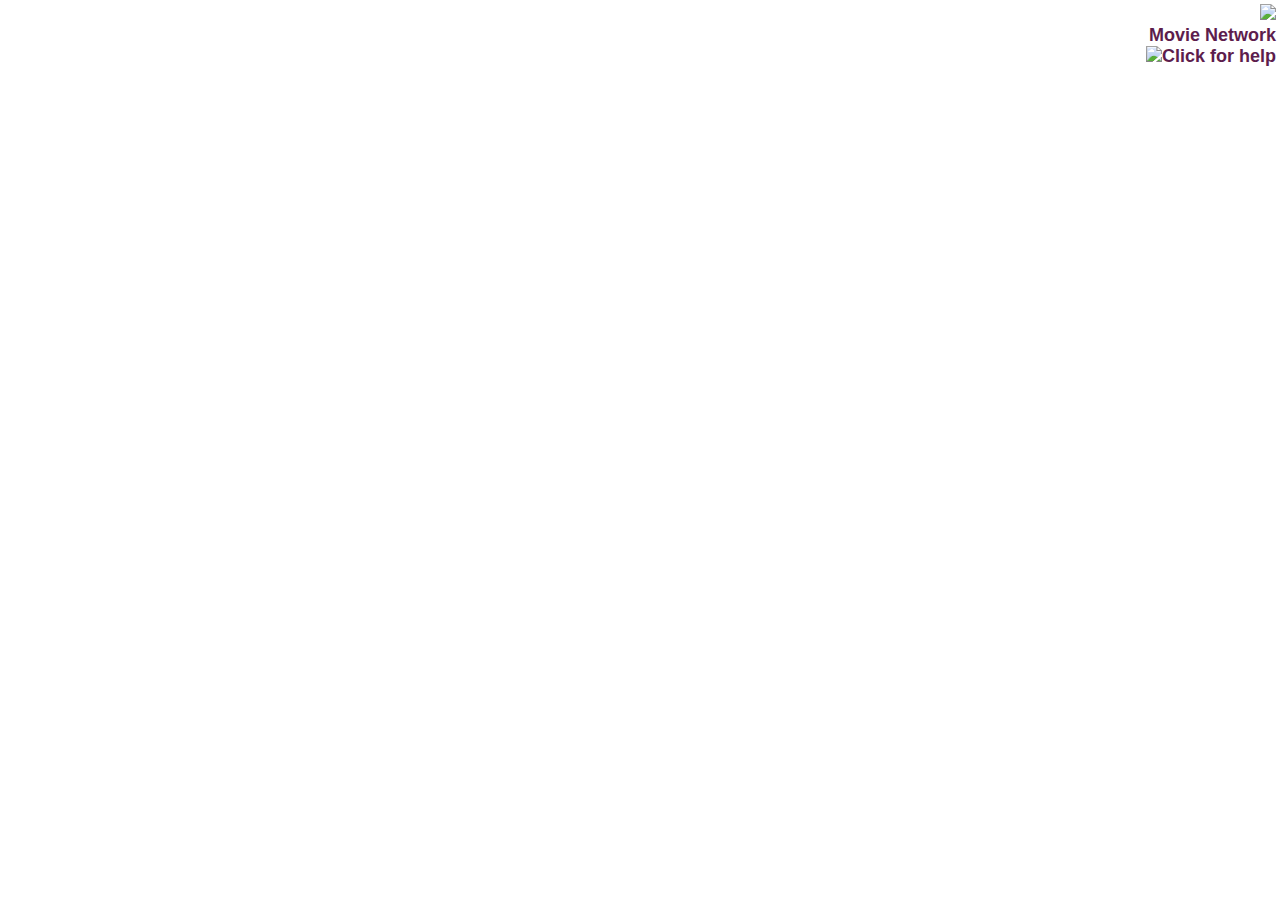
==== movie-network.html @ b5fa2d39 "Code refactoring; node highlighting" ====
<!DOCTYPE html>
<html>
<head>
    <meta charset="utf-8">
    <title>PopCha! Movie Network</title>
    <link rel="stylesheet" href="movie-network.css"/>
     <link rel="shortcut icon" href="img/popcha.ico" type="image/x-icon">

 <link rel=favicon" 
    <!-- JS's -->
    <!-- <script src="http://d3js.org/d3.v3.min.js"></script>  -->
    <script src="d3.v3.js"></script>
</head>
<body>

  <div id="movieNetwork"></div>

  <div id="sidepanel">

    <div id="title">
      <img src="img/popcha-100.png"/><br/>Movie Network<br/>
      <img src="img/help-60.png" title="Click for help" style="cursor: help;" onClick="toggleDiv('help');"/>
    </div>    

    <div id="help" class="panel_off">
      <img src="img/close.png" style="float: right;" 
           onClick="toggleDiv('help');"/>
      This is a subset of the movie network produced from data in the PopCha!
      app. Movies relate to each other as they are picked by PopCha! users.
      <ul>
        <li>Hover over a node to see the movie title, and to highlight the movies related to it.</li>
        <li>Click on a node to show movie details.</li>
        <li>On the movie details panel, you can click on the link to a related movie to select that movie in the graph & in the panel</li>
        <li>You can use you usual browser controls to zoom and pan over the graph.</li>
        <li>Above a certain zoom level, movie titles are automatically displayed for all the nodes.</li>
      </ul>
      For additional information, check the <a href="" onClick="return toggleDiv('faq');">FAQ</a>.
    </div>

    <div id="movieInfo" class="panel_off"></div>
  </div>

  <div id="faq" class="panel_off">
    <div id="close_faq">
      <img src="img/close.png" onClick="toggleDiv('faq');"/>
    </div>
    <dl>
      <dt>Where does this come from?</dt>
      <dd>The <a href="https://www.popcha.tv">PopCha!</a> mobile app lets users search for movies, view their details, rate them, add them to bags to build personalized movie lists and receive notifications when they are available in theaters, TV or Video on Demand platforms. Its recommendation engine allows proposing users movies they might be interested in. PopCha! users have so far currently rated, added to bags or otherwise showed interest for more than 11,000 movies</dd>
      <dt>And how was this concrete "movie network" made?</dt>
      <dd>This is how we did it:
        <ol style="margin: 0px;">
          <li> We selected the movies with the top ratings (the most highly valued movies for PopCha! users). Those were our initial seed, and are the nodes with a red border in the graph. As you can see, they are mostly the "usual suspects", but with also a few non-conventional movies added in.</li>
          <li>Then we used our recommendation engine to find the movies most similar to them. Not by looking at their genre, director or cast, but by checking how users interact with them. That is, two movies are considered similar just by checking if users rate them equally, or usually appear together in their bags. Those movies make up the second level in our network, marked with a grey border.</li>
          <li>Finally, we rounded up the graph by adding a third level, computed as the movies most similar to the ones in the second level</li>
        </ol>
      </dd>
      <dt>Ok, but <em>how</em> was the graph actually computed?</dt>
      <dd>For those of you technically oriented, the links between movies were extracted as item-item similarity scores computed in our Collaborative Filtering engine, using all events produced by users of the PopCha! Android/iOS apps. Those links were then fed to a <a href="https://github.com/mbostock/d3/wiki/Force-Layout">force-directed graph layout</a> in <strong>D3.js</strong>.
        <br>No movie metadata (title, director, cast, whatever) was used or harmed in any way during the production of this graph.</dd>
      <dt>What do the graph elements mean?</dt>
      <dd>Each circle is a movie; it is linked to the set of movies most similar to it according to our engine (and therefore to PopCha! users). The size of the circle represents how it is valued by PopCha! users; the set of 25 most valued movies is highlighted with a red border. <br/>
When a movie is selected (hovering or clicking) its title is highlighted in red in the network. The set of movies linked to it (the ones more similar to it) are also highlighted, this time framing the title with a green box.<br/>
The weight of the link between two movies reflect how similar they are (in terms of user response to them); this weight translates to the link length (within the constraints imposed by the layout algorithm).<br/>
The force-directed layout is an iterative algorithm; each time the page is loaded the rendering starts anew, and converges towards a final stable state. There is some randomness in it, so that no two final states are equal (but relative positioning of movies, and the formed clusters, should be similar).
<dt>What is the resulting structure?</dt>
<dd>The graph is heavily connected: there are connections between many of the movies in the network (note that this is only a partial view of the overall network: in the full graph there are many more connections, and also to the movies that here appear to be in the edges).<br/>
There is a strong central cluster containing some of the most important movies (it is so dense that it cannot be clearly seen unless you zoom in). Some of them are deeply connected, check for instance <em><a href="javascript:void(0);" onclick="clearAndSelect(56);">Seven</a></em> or <em><a href="javascript:void(0);" onclick="clearAndSelect(65);">Forrest Gump</a></em>. Within that central cluster we can also identify thematic subclusters, such as the <a href="javascript:void(0);" onclick="clearAndSelect(52);">Tolkien saga</a>.<br/> 

Outside the graph core we can also find other areas with semantic meaning (e.g. the set of <em><a href="javascript:void(0);" onclick="clearAndSelect(165);">Star Wars</a></em> movies, or a group of classic <a href="javascript:void(0);" onclick="clearAndSelect(61);">Hitchcock thrillers</a>). There is also a small <a href="javascript:void(0);" onclick="clearAndSelect(20);">Western</a> cluster (mostly Clint Eastwood movies) and a <a href="javascript:void(0);" onclick="clearAndSelect(119);">Tarantino</a> group.<br/> As a curiosity, there seems to be an exaggerated importance given to movies that are seemingly minor, but that share title with more significant ones (i.e. there is a second <em>Godfather</em> or a second <em>Gladiator</em> in the graph). These might stem from user confusion when selecting the movie they actually wanted.</dd>
    </dl>
    <dt>Credits</dt>
    <dd><em>
      Movie statistics by the <a href="https://www.popcha.tv">PopCha! team</a><br/>
      Graph computation & visualization by Paulo Villegas<br/>
      
      Movie data details from <a href="http://www.themoviedb.org/">The Movie Database</a>
</em></dd>
  </div>

  <script src="movie-network.js"></script>
</body>
</html>
---- movie-network.css ----
/* ....................................................................... */

a {
    color: blue;
    text-decoration: none;
}

a:hover {
    text-decoration: underline;
}

a:visited {
    color: blue;
}

/* ....................................................................... */

.tooltip{
    position: absolute;
    width: 200px;
    height: 50px;
    padding: 8px;
    font: 15px Helvetica Neue;
    background: #FFF;
    border: solid 1px #aaa;
    border-radius: 8px;
    pointer-events: none;
    z-index:1000;
    text-align:center;
    background: rgba(222,223,163,0.8);
}


/* ....................................................................... */

div#sidepanel {
    position: absolute;
    top: 0px;
    right: 0px;
}

div#title {
    margin-right: 4px;
    margin-top: 4px;
    text-align: right;
    font-family: Verdana, Arial, Helvetica, sans-serif;
    font-size: 18px;    
    color: #5D1D4D;
    font-weight: bold;    
}

/* ....................................................................... */

div.panel_off {
    visibility: hidden;
    pointer-events: none;
}

div.panel_on {
    visibility: visible;
    pointer-events: all;
}



/* ....................................................................... */
/* Help boxes */

div#help {
    margin: 6px;
    padding: 4px;
    background-color: #DEDFA3;
    position: absolute;
    width: 420px;
    right: 0px;
    z-index: 1001;
    border: 1px solid #989970;

/*    -moz-transition: visibility 1.2s;
    -o-transition: visibility 1.2s;
    -webkit-transition: visibility 1.2s;
    transition: visibility 1.2s;*/

    -webkit-border-radius: 10px;
    -moz-border-radius: 10px;
    border-radius: 10px;

    -webkit-box-shadow: 4px 4px 10px rgba(0, 0, 0, 0.4);
    -moz-box-shadow: 4px 4px 10px rgba(0, 0, 0, 0.4);
    box-shadow: 4px 4px 10px rgba(0, 0, 0, 0.4);
}

div#faq {
    position: absolute;
    top: 6px;
    left: 6px;
    padding: 4px;
    width: 860px;
    height: 600px;
    overflow-y: auto;
    z-index: 1002;
    background: #E5E4D6;

    font-size: 11pt;

    border: solid 1px #aaa;
    border-radius: 8px;    
    -webkit-box-shadow: 4px 4px 10px rgba(0, 0, 0, 0.4);
    -moz-box-shadow: 4px 4px 10px rgba(0, 0, 0, 0.4);
    box-shadow: 4px 4px 10px rgba(0, 0, 0, 0.4);
}

div#faq dt {
    font-family: Verdana, Arial, Helvetica, sans-serif;
    font-size: 13pt;    
    color: #5D1D4D;
    font-weight: bold;
    margin-top: .4em;
}

div#faq dd {
    font-family: Georgia, Times New Roman, Times, serif;
    padding-left: 0px;
    margin-left: 0.7em;
}

div#close_faq {
    position: fixed; 
    margin-left: 820px; 
    margin-top: 0px;
    padding: 0px;
}


/* ....................................................................... */
/* Movie details panel */

div#movieInfo {
    position: relative;
    right: 4px;
    cursor: text;
    width: 300px;
    z-index: 1000;
    background: #E5E4D6;
    border: solid 1px #aaa;
    border-radius: 8px;    
    font-family: Verdana, Arial, Helvetica, sans-serif;
    font-size: 10px;    
    padding: 4px;
    text-align: right;
}

div#movieInfo img {
    margin-bottom: 6px;
/*    float: right;*/
}

div#movieInfo div {
    border-top: 1px dotted #8E5981;
    margin-bottom: 3px;
    margin-top: 3px;
}

div#movieInfo div.t {
    font-size: 14px;
    font-weight: bold;
}

div#movieInfo span.d {
    font-weight: bold;
}

div#movieInfo span.c {
    font-style: italic;
}

div#movieInfo span.l {
    font-size: 11px;
    color: #24553E;
    font-variant: small-caps;
}

/* ....................................................................... */
/* Movie titles */

div.off {
    visibility: hidden;
}

div.on {
    visibility: visible;    
}


div.zoomed {
    font-family: Verdana, Arial, Helvetica, sans-serif;
    font-size: 10px;
    font-weight: normal;
    text-align: center;
    color: #000;
    border: none;
    z-index: 0;
}

div.main {
    /*display: inline-block;*/
    font-family: Verdana, Arial, Helvetica, sans-serif;
    font-size: 12px;
    font-weight: bold;
    text-align: center;
    padding: 0px;
    color: #f00000;
    border: 1px solid #babaae;
    background: rgba(233,232,93,0.7);

/*    -webkit-border-radius: 10px;
    -moz-border-radius: 10px;*/
    border-radius: 10px;

    z-index: 2;

/*  -moz-transition: all 0.3s;
    -o-transition: all 0.3s;
    -webkit-transition: all 0.3s;
    transition: all 0.3s;
    -webkit-box-shadow: 4px 4px 10px rgba(0, 0, 0, 0.4);
    -moz-box-shadow: 4px 4px 10px rgba(0, 0, 0, 0.4);
    box-shadow: 4px 4px 10px rgba(0, 0, 0, 0.4);
*/
}

div.sibling {
    font-family: Verdana, Arial, Helvetica, sans-serif;
    font-size: 10px;
    font-weight: normal;
    text-align: center;
    color: #001010;
    padding: 0px;
    background: rgba(190,224,141,0.5);
    border: 1px solid #babaae;
    z-index: 1;
}


/* ....................................................................... */
/* SVG elements */

div#movieNetwork {
    cursor: crosshair;
}


.node {
    fill: #EBC763;
}

.link {
    stroke: #B8D2D7;
}


circle {
    cursor: pointer;
    fill: #EBC763;
}

circle.level1 {
    stroke: #f00;
}

circle.level2 {
    opacity: 0.8;
    stroke: #777;
}

circle.level3 {
    opacity: 0.5;
}

circle.on {
    fill: blue;
}

/* ....................................................................... */

.nlabel_on {
    visibility: visible;
    font-size: 12px;
    opacity: 1.0;
    fill: #101000;
    stroke: #ffffff;
    font-weight: bold;
}
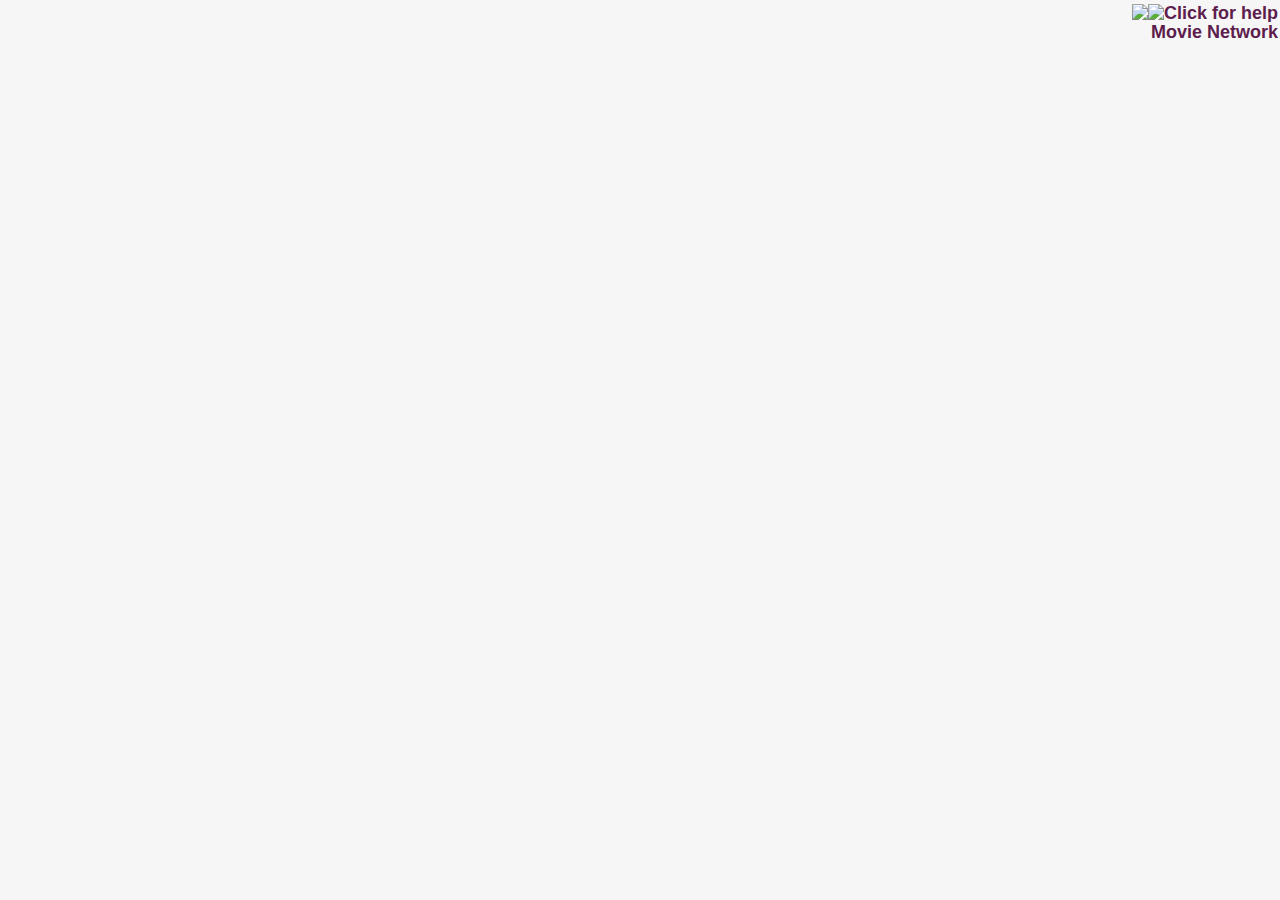
==== commit 589ee269: "styling fixes, new target action in details panel" ====
--- a/movie-network.html
+++ b/movie-network.html
@@ -18,8 +18,15 @@
   <div id="sidepanel">
 
     <div id="title">
-      <img src="img/popcha-100.png"/><br/>Movie Network<br/>
-      <img src="img/help-60.png" title="Click for help" style="cursor: help;" onClick="toggleDiv('help');"/>
+      <img style="float: right; pointer-events: all; cursor: help;" 
+           src="img/help-60.png" title="Click for help" 
+           onClick="toggleDiv('help');"/>
+      <img src="img/popcha-100.png"/><br/>Movie Network
+      <!-- <a href="javascript:void(0);" 
+              onClick="zoomCall(0.5);" style="pointer-events: all;">+</a>
+      <a href="javascript:void(0);" 
+         onClick="zoomCall(-0.5);" style="pointer-events: all;">-</a> -->
+
     </div>    
 
     <div id="help" class="panel_off">
@@ -29,9 +36,10 @@
       app. Movies relate to each other as they are picked by PopCha! users.
       <ul>
         <li>Hover over a node to see the movie title, and to highlight the movies related to it.</li>
-        <li>Click on a node to show movie details.</li>
-        <li>On the movie details panel, you can click on the link to a related movie to select that movie in the graph & in the panel</li>
-        <li>You can use you usual browser controls to zoom and pan over the graph.</li>
+        <li>Click on a node to show movie details. It will open up a side panel.
+</li>
+        <li>On the movie details panel, you can click on the target to center the graph on that movie. And clicking on the link to a related movie will move to that movie (in the graph & in the panel)</li>
+        <li>You can use you usual browser controls to zoom and pan over the graph. If you zoom in when centred on a movie, the graph will expand around it.</li>
         <li>Above a certain zoom level, movie titles are automatically displayed for all the nodes.</li>
       </ul>
       For additional information, check the <a href="" onClick="return toggleDiv('faq');">FAQ</a>.
@@ -60,7 +68,7 @@
         <br>No movie metadata (title, director, cast, whatever) was used or harmed in any way during the production of this graph.</dd>
       <dt>What do the graph elements mean?</dt>
       <dd>Each circle is a movie; it is linked to the set of movies most similar to it according to our engine (and therefore to PopCha! users). The size of the circle represents how it is valued by PopCha! users; the set of 25 most valued movies is highlighted with a red border. <br/>
-When a movie is selected (hovering or clicking) its title is highlighted in red in the network. The set of movies linked to it (the ones more similar to it) are also highlighted, this time framing the title with a green box.<br/>
+When a movie is selected (hovering or clicking) it is shown as purple in the network. The set of movies linked to it (the ones more similar to it) are also highlighted, this in blue.<br/>
 The weight of the link between two movies reflect how similar they are (in terms of user response to them); this weight translates to the link length (within the constraints imposed by the layout algorithm).<br/>
 The force-directed layout is an iterative algorithm; each time the page is loaded the rendering starts anew, and converges towards a final stable state. There is some randomness in it, so that no two final states are equal (but relative positioning of movies, and the formed clusters, should be similar).
 <dt>What is the resulting structure?</dt>
@@ -74,7 +82,7 @@
       Movie statistics by the <a href="https://www.popcha.tv">PopCha! team</a><br/>
       Graph computation & visualization by Paulo Villegas<br/>
       
-      Movie data details from <a href="http://www.themoviedb.org/">The Movie Database</a>
+      Movie details from <a href="http://www.themoviedb.org/">The Movie Database</a>
 </em></dd>
   </div>
 
--- a/movie-network.css
+++ b/movie-network.css
@@ -1,4 +1,14 @@
-/* ....................................................................... */
+/* ---------------------------------------------------------------------------
+   (c) Telef�nica I+D, 2013
+   Author: Paulo Villegas
+   ------------------------------------------------------------------------- */
+
+
+body {
+    background-color: #f6f6f6;
+}
+
+/* HREF links */
 
 a {
     color: blue;
@@ -14,42 +24,36 @@
 }
 
 /* ....................................................................... */
-
-.tooltip{
-    position: absolute;
-    width: 200px;
-    height: 50px;
-    padding: 8px;
-    font: 15px Helvetica Neue;
-    background: #FFF;
-    border: solid 1px #aaa;
-    border-radius: 8px;
+/* The top-right side panel and its title child */
+
+div#sidepanel {
+    position: absolute;
     pointer-events: none;
-    z-index:1000;
-    text-align:center;
-    background: rgba(222,223,163,0.8);
-}
-
-
-/* ....................................................................... */
-
-div#sidepanel {
-    position: absolute;
     top: 0px;
     right: 0px;
 }
 
 div#title {
-    margin-right: 4px;
-    margin-top: 4px;
+    margin: 4px 2px 6px 0px;
+    border-width: 0px;
+    padding: 0px;
     text-align: right;
     font-family: Verdana, Arial, Helvetica, sans-serif;
     font-size: 18px;    
+    line-height: 18px;
     color: #5D1D4D;
-    font-weight: bold;    
-}
-
-/* ....................................................................... */
+    font-weight: bold;
+    pointer-events: none;
+}
+
+div#title img {
+    border-width: 0px;
+    margin: 0px;
+}
+
+
+/* ....................................................................... */
+/* On/off toggles for the help/info panels */
 
 div.panel_off {
     visibility: hidden;
@@ -60,7 +64,6 @@
     visibility: visible;
     pointer-events: all;
 }
-
 
 
 /* ....................................................................... */
@@ -150,20 +153,31 @@
     text-align: right;
 }
 
-div#movieInfo img {
+div#movieInfo div#cover {
+    text-align: left; 
+    height: 300px;
+}
+
+div#movieInfo div.t {
+    font-size: 14px;
+    font-weight: bold;
+}
+
+div#movieInfo img.cover {
     margin-bottom: 6px;
-/*    float: right;*/
-}
-
-div#movieInfo div {
+    position: absolute;
+    right: 3px;
+}
+
+div#movieInfo img.action {
+    cursor: pointer;
+    position: absolute;
+}
+
+div#movieInfo div.f {
     border-top: 1px dotted #8E5981;
     margin-bottom: 3px;
     margin-top: 3px;
-}
-
-div#movieInfo div.t {
-    font-size: 14px;
-    font-weight: bold;
 }
 
 div#movieInfo span.d {
@@ -181,18 +195,62 @@
 }
 
 /* ....................................................................... */
-/* Movie titles */
-
-div.off {
+/* SVG elements */
+
+div#movieNetwork svg {
+    background-color: white;
+    cursor: crosshair;
+}
+
+line.link {
+    stroke: #B2D9D8;
+}
+
+circle {
+    cursor: pointer;
+    fill: #EBC763;
+}
+
+circle.level1 {
+    stroke: #f00;
+}
+
+circle.level2 {
+    fill-opacity: 0.8;
+    stroke-opacity: 0.8;
+    stroke: #777;
+}
+
+circle.level3 {
+    fill-opacity: 0.5;
+    stroke-opacity: 0.5;
+}
+
+circle.sibling {
+    /*fill: blue;*/
+    fill: #455EE8;
+}
+
+circle.main {
+    /*fill: red;*/
+    fill: #732A9A;
+    fill-opacity: 1.0;
+}
+
+/* ....................................................................... */
+/* Graph labels */
+
+g.gLabel {
+    font: 10px sans-serif;
+    font-weight: normal;
     visibility: hidden;
 }
 
-div.on {
+g.on {
     visibility: visible;    
 }
 
-
-div.zoomed {
+g.zoomed {
     font-family: Verdana, Arial, Helvetica, sans-serif;
     font-size: 10px;
     font-weight: normal;
@@ -202,86 +260,32 @@
     z-index: 0;
 }
 
-div.main {
-    /*display: inline-block;*/
-    font-family: Verdana, Arial, Helvetica, sans-serif;
-    font-size: 12px;
-    font-weight: bold;
-    text-align: center;
-    padding: 0px;
-    color: #f00000;
-    border: 1px solid #babaae;
-    background: rgba(233,232,93,0.7);
-
-/*    -webkit-border-radius: 10px;
-    -moz-border-radius: 10px;*/
-    border-radius: 10px;
-
-    z-index: 2;
-
-/*  -moz-transition: all 0.3s;
-    -o-transition: all 0.3s;
-    -webkit-transition: all 0.3s;
-    transition: all 0.3s;
-    -webkit-box-shadow: 4px 4px 10px rgba(0, 0, 0, 0.4);
-    -moz-box-shadow: 4px 4px 10px rgba(0, 0, 0, 0.4);
-    box-shadow: 4px 4px 10px rgba(0, 0, 0, 0.4);
-*/
-}
-
-div.sibling {
-    font-family: Verdana, Arial, Helvetica, sans-serif;
-    font-size: 10px;
+text {
+    font: 10px sans-serif;
     font-weight: normal;
-    text-align: center;
-    color: #001010;
-    padding: 0px;
-    background: rgba(190,224,141,0.5);
-    border: 1px solid #babaae;
-    z-index: 1;
-}
-
-
-/* ....................................................................... */
-/* SVG elements */
-
-div#movieNetwork {
-    cursor: crosshair;
-}
-
-
-.node {
-    fill: #EBC763;
-}
-
-.link {
-    stroke: #B8D2D7;
-}
-
-
-circle {
-    cursor: pointer;
-    fill: #EBC763;
-}
-
-circle.level1 {
-    stroke: #f00;
-}
-
-circle.level2 {
-    opacity: 0.8;
-    stroke: #777;
-}
-
-circle.level3 {
-    opacity: 0.5;
-}
-
-circle.on {
-    fill: blue;
-}
-
-/* ....................................................................... */
+    stroke-opacity: 1.0;
+}
+
+text.nlabel {
+    /*stroke: #000000;*/
+}
+
+text.nshadow {
+    stroke: #fff;
+    stroke-width: 3px;
+    /*stroke-opacity: 0.5;*/
+    /*visibility: hidden;*/
+}
+
+text.main {
+    font: 12px sans-serif;
+    font-weight: bold;
+}
+
+
+/* ....................................................................... */
+
+/* no longer used */
 
 .nlabel_on {
     visibility: visible;
@@ -292,3 +296,19 @@
     font-weight: bold;
 }
 
+.tooltip{
+    position: absolute;
+    width: 200px;
+    height: 50px;
+    padding: 8px;
+    font: 15px Helvetica Neue;
+    background: #FFF;
+    border: solid 1px #aaa;
+    border-radius: 8px;
+    pointer-events: none;
+    z-index:1000;
+    text-align:center;
+    background: rgba(222,223,163,0.8);
+}
+
+
